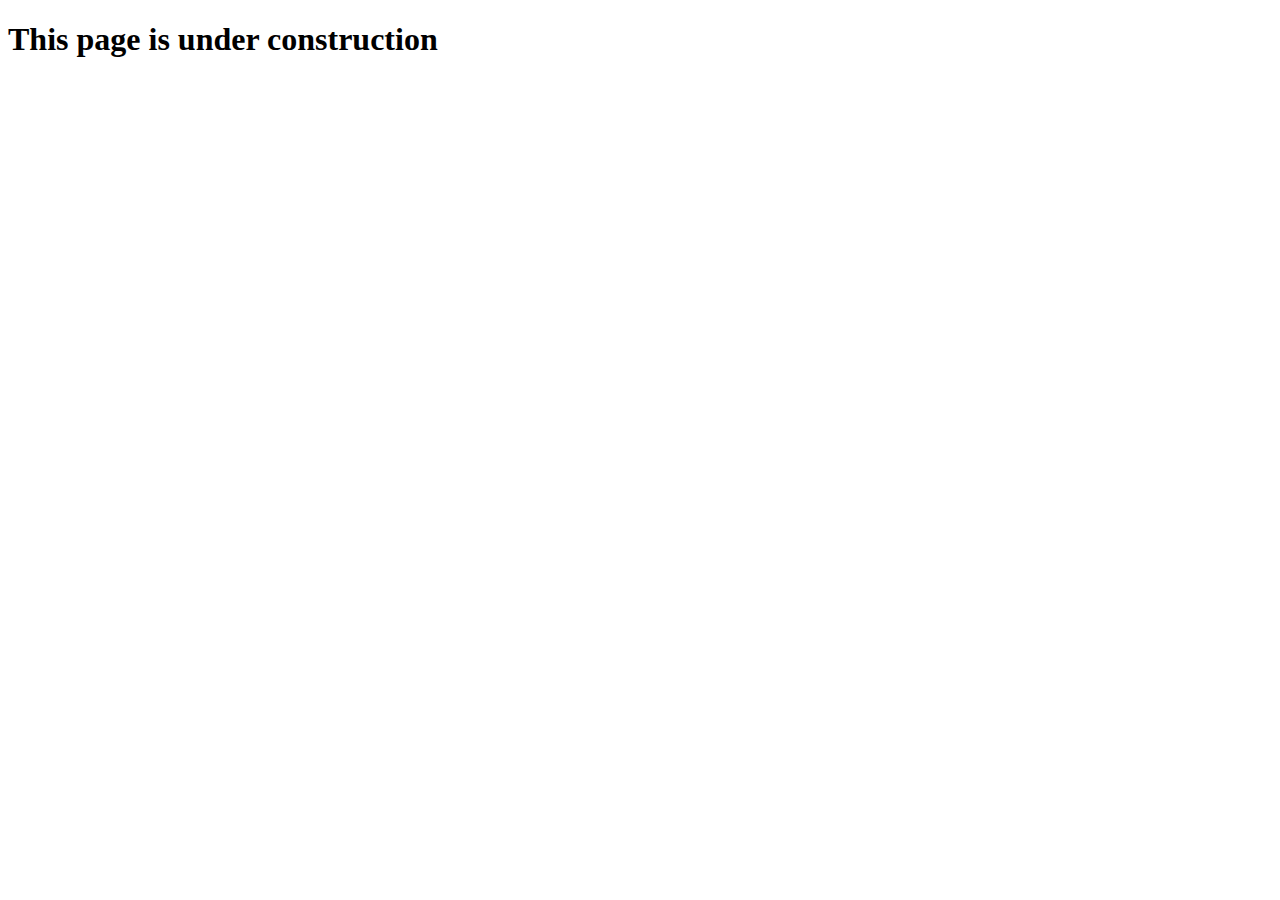
==== index.html @ 193db027 "Initial Commit" ====
<!DOCTYPE html>
<html lang="en">
<head>
    <meta charset="UTF-8">
    <meta name="viewport" content="width=device-width, initial-scale=1.0">
    <title>Keheck's Homepage</title>
</head>
<body>
    <h1>This page is under construction</h1>
</body>
</html>
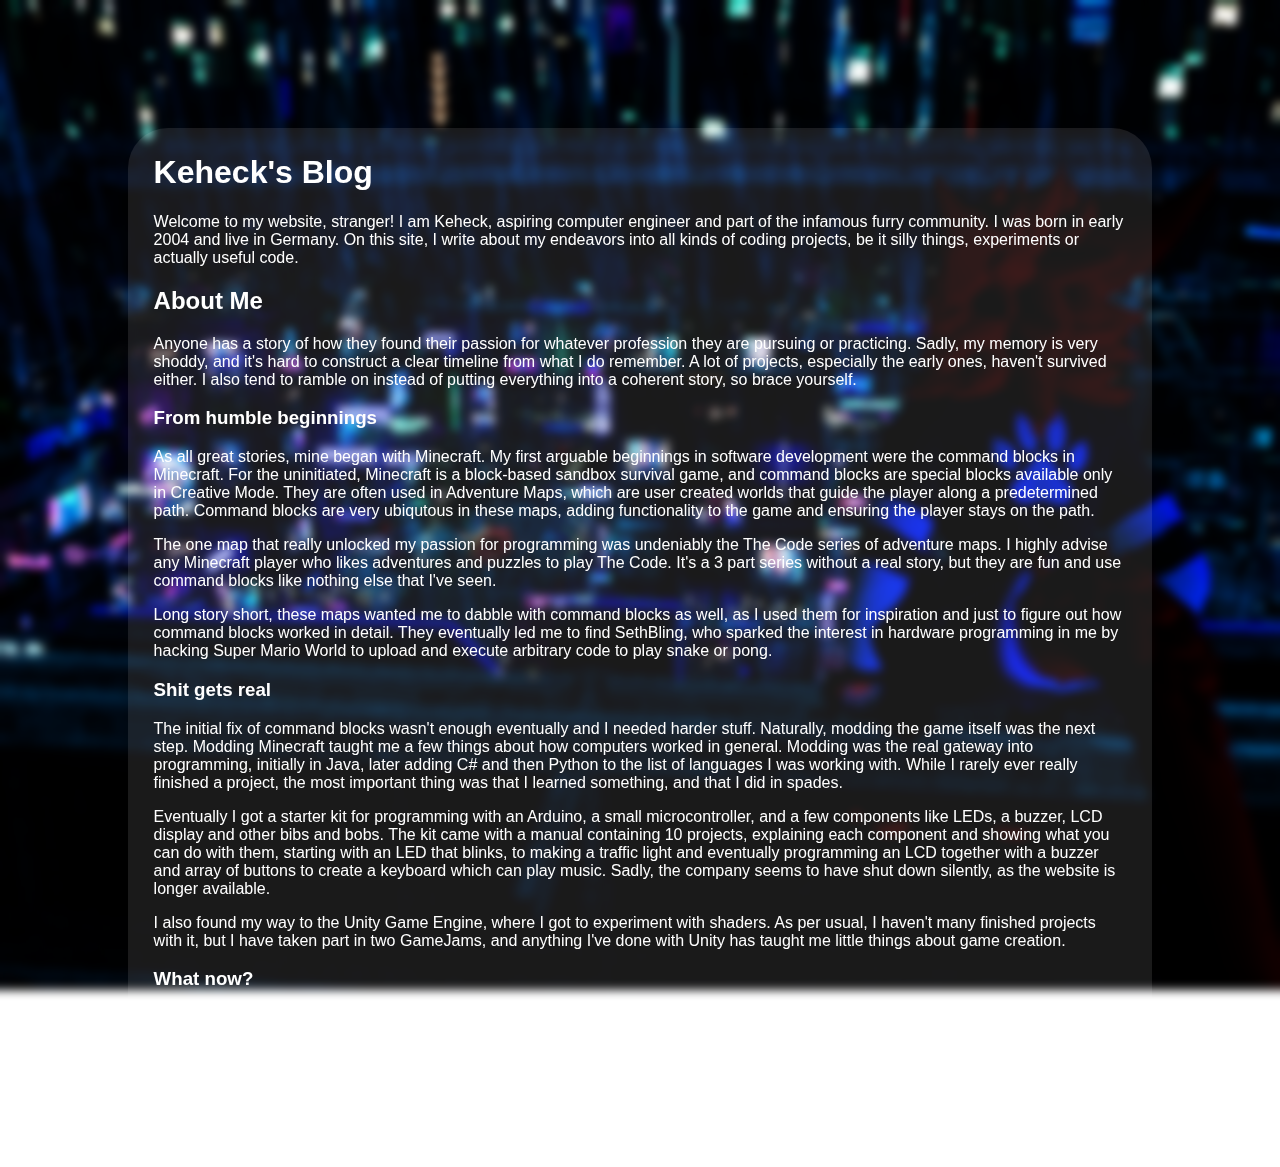
==== commit 35526ed6: "Create title page" ====
--- a/index.html
+++ b/index.html
@@ -3,9 +3,84 @@
 <head>
     <meta charset="UTF-8">
     <meta name="viewport" content="width=device-width, initial-scale=1.0">
-    <title>Keheck's Homepage</title>
+    <title>Keheck's Blog</title>
+    <link rel="stylesheet" href="./style/main.css">
 </head>
 <body>
-    <h1>This page is under construction</h1>
+<div class="article">
+<h1>Keheck's Blog</h1>
+
+<p>Welcome to my website, stranger! I am Keheck, aspiring computer engineer and
+part of the infamous furry community. I was born in early 2004 and live in
+Germany. On this site, I write about my endeavors into all kinds of coding
+projects, be it silly things, experiments or actually useful code.</p>
+
+<h2>About Me</h2>
+
+<p>Anyone has a story of how they found their passion for whatever profession they
+are pursuing or practicing. Sadly, my memory is very shoddy, and it's hard to
+construct a clear timeline from what I do remember. A lot of projects,
+especially the early ones, haven't survived either. I also tend to ramble on
+instead of putting everything into a coherent story, so brace yourself.</p>
+
+<h3>From humble beginnings</h3>
+
+<p>As all great stories, mine began with Minecraft. My first arguable beginnings
+in software development were the command blocks in Minecraft. For the
+uninitiated, Minecraft is a block-based sandbox survival game, and command
+blocks are special blocks available only in Creative Mode. They are often used
+in Adventure Maps, which are user created worlds that guide the player along a
+predetermined path. Command blocks are very ubiqutous in these maps, adding
+functionality to the game and ensuring the player stays on the path.</p>
+
+<p>The one map that really unlocked my passion for programming was undeniably the
+The Code series of adventure maps. I highly advise any Minecraft player who
+likes adventures and puzzles to play The Code. It's a 3 part series without a
+real story, but they are fun and use command blocks like nothing else that I've
+seen.</p>
+
+<p>Long story short, these maps wanted me to dabble with command blocks as well,
+as I used them for inspiration and just to figure out how command blocks worked
+in detail. They eventually led me to find SethBling, who sparked the interest
+in hardware programming in me by hacking Super Mario World to upload and
+execute arbitrary code to play snake or pong.</p>
+
+<h3>Shit gets real</h3>
+
+<p>The initial fix of command blocks wasn't enough eventually and I needed harder
+stuff. Naturally, modding the game itself was the next step. Modding Minecraft
+taught me a few things about how computers worked in general. Modding was the
+real gateway into programming, initially in Java, later adding C# and then
+Python to the list of languages I was working with. While I rarely ever
+really finished a project, the most important thing was that I learned
+something, and that I did in spades.</p>
+
+<p>Eventually I got a starter kit for programming with an Arduino, a small
+microcontroller, and a few components like LEDs, a buzzer, LCD display and
+other bibs and bobs. The kit came with a manual containing 10 projects,
+explaining each component and showing what you can do with them, starting with
+an LED that blinks, to making a traffic light and eventually programming an LCD
+together with a buzzer and array of buttons to create a keyboard which can play
+music. Sadly, the company seems to have shut down silently, as the website is
+longer available.</p>
+
+<p>I also found my way to the Unity Game Engine, where I got to experiment with
+shaders. As per usual, I haven't many finished projects with it, but I have
+taken part in two GameJams, and anything I've done with Unity has taught me
+little things about game creation.</p>
+
+<h3>What now?</h3>
+
+<p>As of writing this, I am 20 years old now. I'm going to college to study
+computer engineering, which combines the two practices of hardware creation
+and software development. A computer engineer would for example design the
+circuit boards for a new GPU and develop the driver so your operating system
+can talk to it.</p>
+
+<p>I am skilled in most languages, including Java, C#, C and Python. I know about
+a lot of software development concepts like APIs, libraries, compilers, OOP and
+all that jazz. The learning process is far from over though! Software
+development is a vast field. I wonder where my next project will lead me...</p>
+</div>
 </body>
 </html>--- a/style/main.css
+++ b/style/main.css
@@ -0,0 +1,20 @@
+.article {
+    font-family: Arial, Helvetica, sans-serif;
+    color:white;
+    background-color: rgba(255, 255, 255, 0.1);
+    padding: 5px 2vw 5px 2vw;
+    margin: 0% 10% 1% 10%;
+    border: 0px none red;
+    border-radius: 40px;
+}
+
+body {
+    padding: 10% 0 0 0;
+    backdrop-filter: blur(5px);
+    margin: 0;
+}
+
+html {
+    background: url(assets/bg.webp) center no-repeat fixed;
+    margin: 0;
+}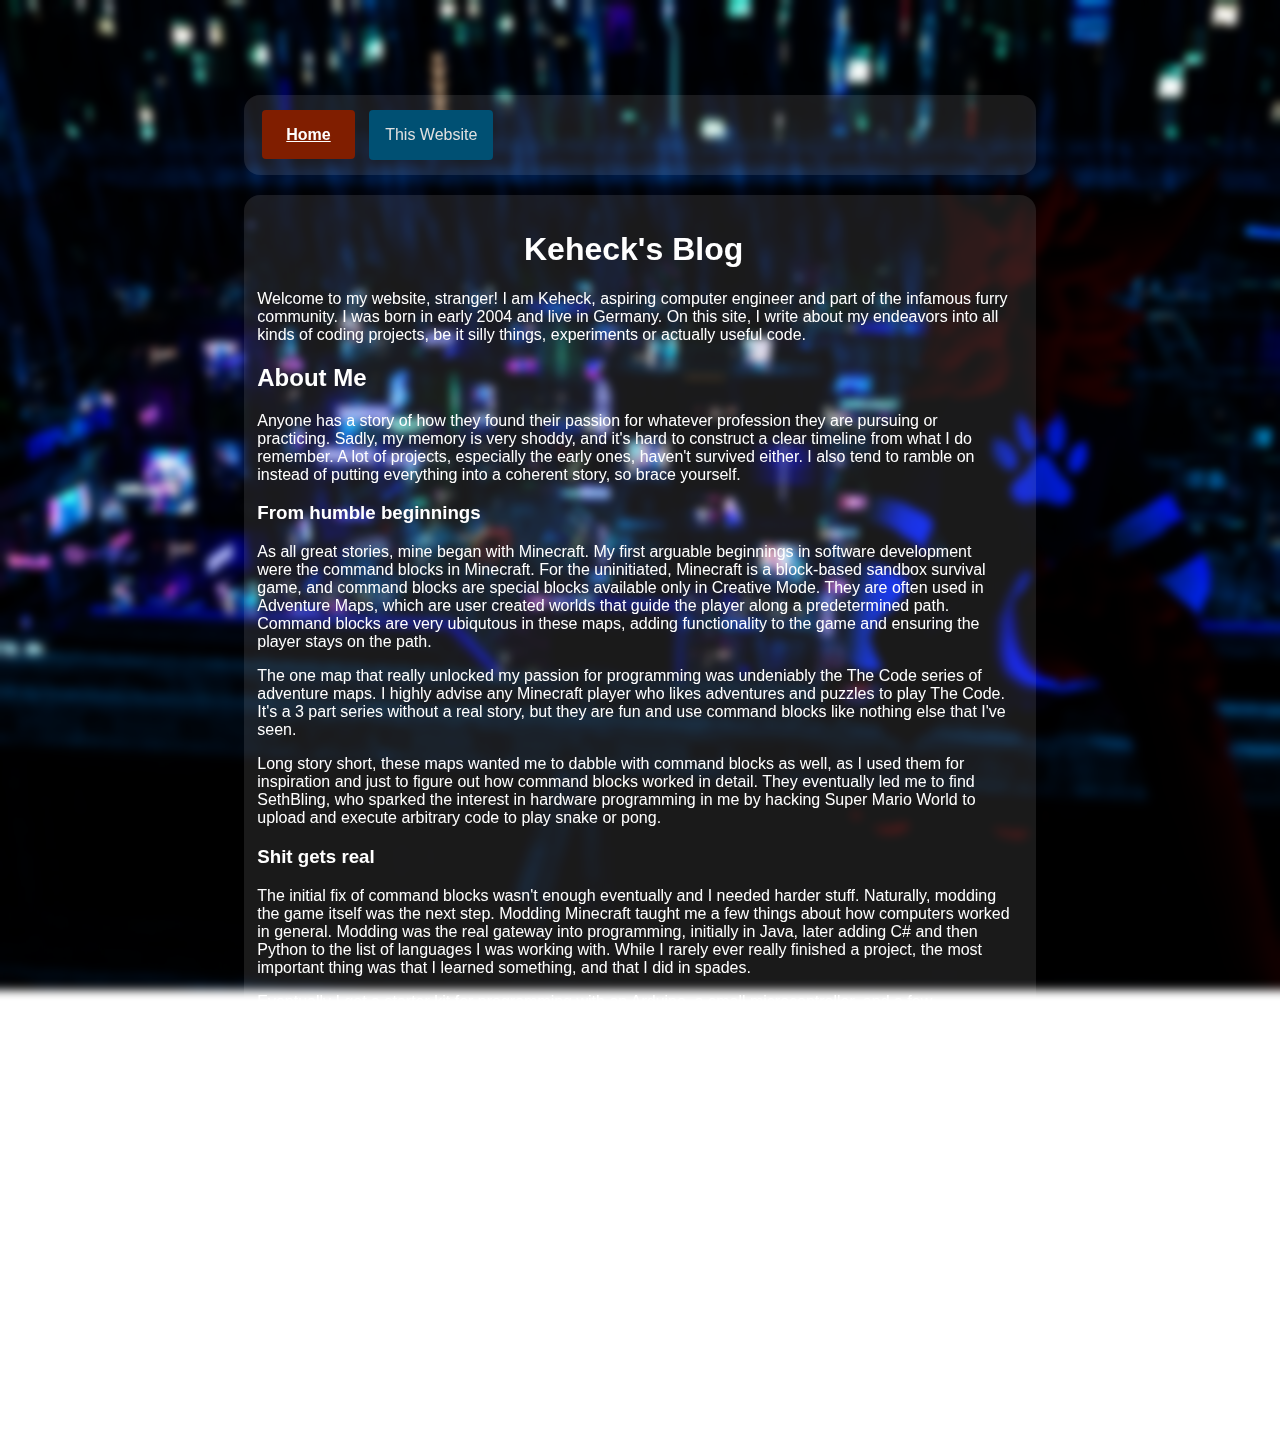
==== commit 05ddd545: "First deployment" ====
--- a/index.html
+++ b/index.html
@@ -1,12 +1,15 @@
 <!DOCTYPE html>
 <html lang="en">
-<head>
-    <meta charset="UTF-8">
-    <meta name="viewport" content="width=device-width, initial-scale=1.0">
-    <title>Keheck's Blog</title>
-    <link rel="stylesheet" href="./style/main.css">
+<meta charset="UTF-8">
+<meta name="viewport" content="width=device-width, initial-scale=1.0">
+<title>Keheck's Blog</title>
+<link rel="stylesheet" href="./style/main.css">
 </head>
 <body>
+<div class="navbar">
+<a href="https://keheck.github.io" class="homepage"><strong>Home</strong></a>
+<div class="dropdown"><button class="dropbtn">This Website</button><div class="dropdown-content"><a href="https://keheck.github.io/pages/meta/this_page">How I made this page</a></div></div>
+</div>
 <div class="article">
 <h1>Keheck's Blog</h1>
 
@@ -82,5 +85,4 @@
 all that jazz. The learning process is far from over though! Software
 development is a vast field. I wonder where my next project will lead me...</p>
 </div>
-</body>
-</html>+</body></html>
--- a/style/main.css
+++ b/style/main.css
@@ -1,20 +1,83 @@
-.article {
+* {
     font-family: Arial, Helvetica, sans-serif;
+}
+
+body>div {
     color:white;
     background-color: rgba(255, 255, 255, 0.1);
-    padding: 5px 2vw 5px 2vw;
-    margin: 0% 10% 1% 10%;
+    padding: 15px 2vw 15px 1vw;
+    margin: 20px 0;
     border: 0px none red;
-    border-radius: 40px;
+    border-radius: 1em;
 }
 
 body {
-    padding: 10% 0 0 0;
+    padding: 75px max(19.1%, 20px) 1% max(19.1%, 20px);
     backdrop-filter: blur(5px);
     margin: 0;
+    -webkit-backdrop-filter: blur(5px);
 }
 
 html {
     background: url(assets/bg.webp) center no-repeat fixed;
     margin: 0;
+}
+
+h1 {
+  text-align: center;
+}
+
+/* Style The Dropdown Button */
+.dropbtn, .navbar>a {
+  background-color: #005073;
+  color: #e0e0e0;
+  padding: 1em;
+  font-size: 16px;
+  border: none;
+  cursor: pointer;
+  border-radius: 4px;
+  margin: 0 5px;
+}
+
+.navbar>a {
+  padding: 1em 1.5em;
+  color: #fff;
+  background-color: #801e00;
+}
+
+/* The container <div> - needed to position the dropdown content */
+.dropdown {
+  position: relative;
+  display: inline-block;
+}
+
+/* Dropdown Content (Hidden by Default) */
+.dropdown-content {
+  display: none;
+  position: absolute;
+  background-color: #0082af;
+  min-width: 160px;
+  box-shadow: 0px 8px 16px 0px rgba(0,0,0,0.2);
+  margin: 0 5px;
+  border-radius: 5px;
+  z-index: 1;
+}
+
+/* Links inside the dropdown */
+.dropdown-content a {
+  color: #e9e9e9;
+  padding: 0.75em 1em;
+  text-decoration: none;
+  display: block ruby;
+  background-color: rgba(102, 102, 255, 0.25);
+  border-radius: 5px;
+  margin: 1px 0;
+}
+
+/* Change color of dropdown links on hover */
+.dropdown-content a:hover {background-color: #009bd2;}
+
+/* Show the dropdown menu on hover */
+.dropdown:hover .dropdown-content {
+  display: block;
 }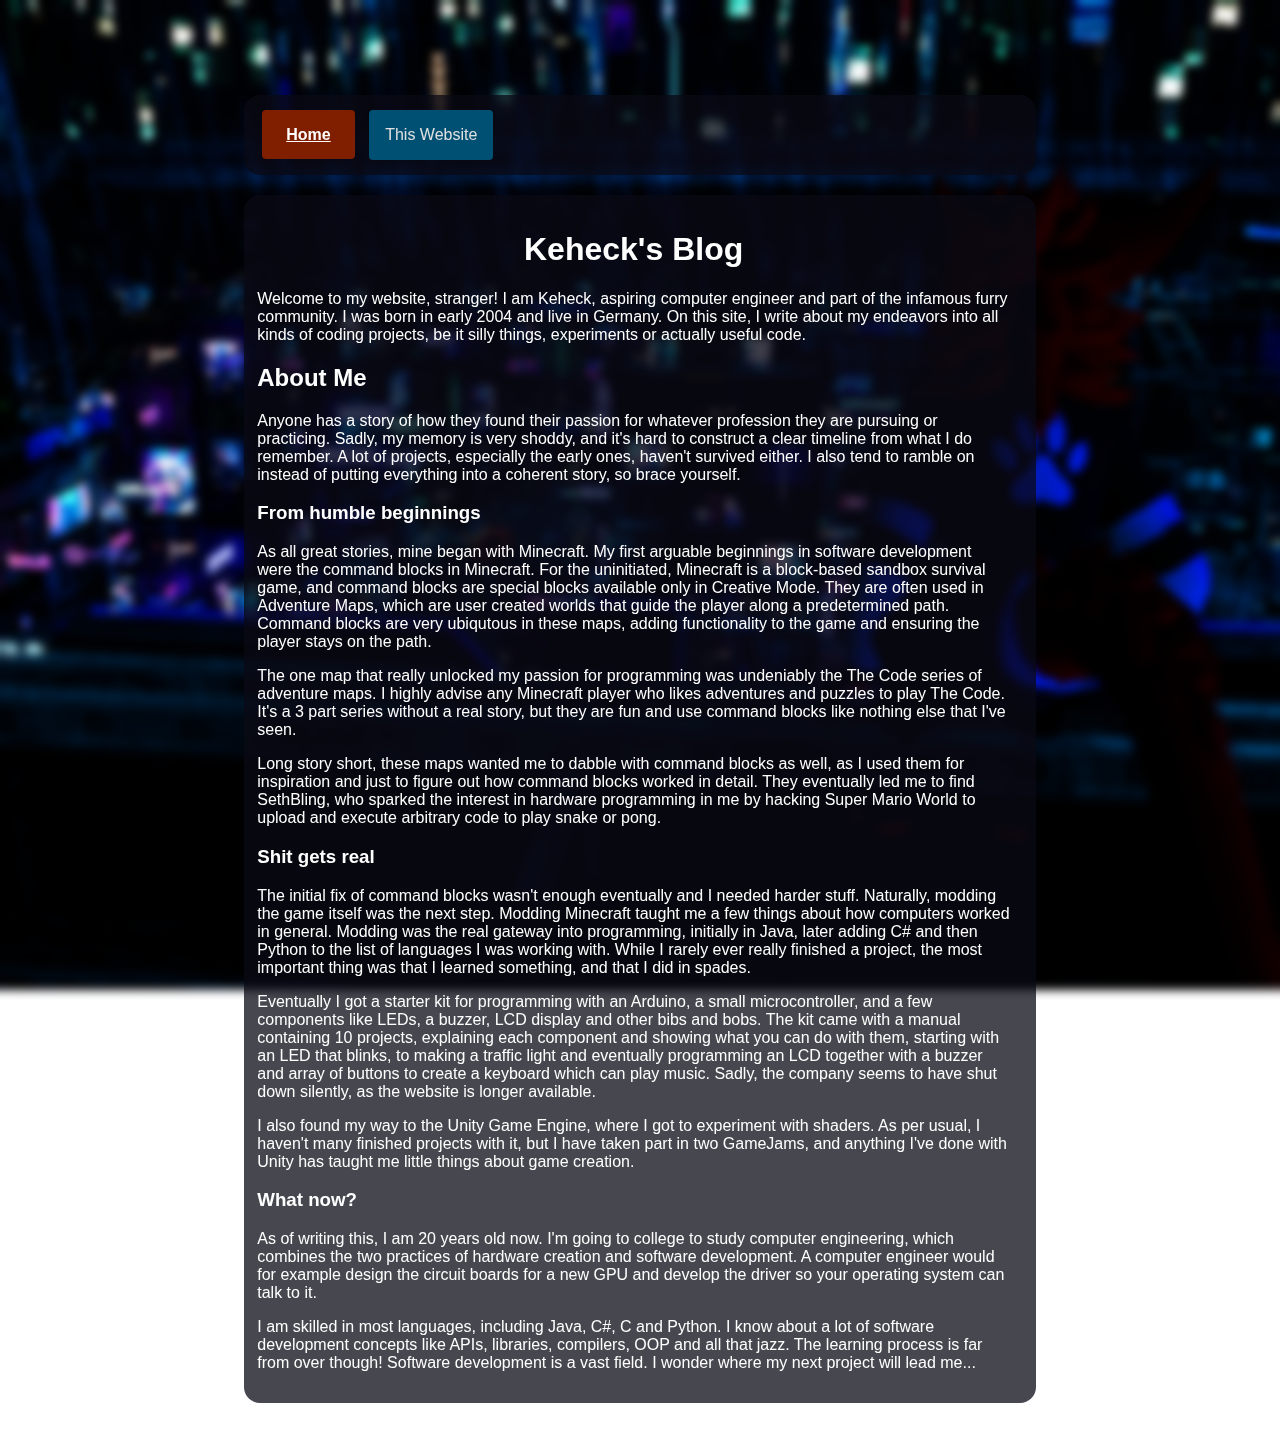
==== commit 792c3bfa: "Fix spell check, add support for OpenGraph" ====
--- a/index.html
+++ b/index.html
@@ -2,13 +2,19 @@
 <html lang="en">
 <meta charset="UTF-8">
 <meta name="viewport" content="width=device-width, initial-scale=1.0">
+<meta property="og:type" content="website">
+<meta property="og:title" content="TITLE">
+<meta property="og:description" content="A blog by a silly Protogen about silly software projects">
+<meta property="og:url" content="https://keheck.github.io">
+<meta property="og:image" content="https://keheck.github.io/style/assets/embed_icon.webp">
+<meta name="theme-color" content="#b20e09">
 <title>Keheck's Blog</title>
-<link rel="stylesheet" href="./style/main.css">
+<link rel="stylesheet" href="/style/main.css">
 </head>
 <body>
 <div class="navbar">
 <a href="https://keheck.github.io" class="homepage"><strong>Home</strong></a>
-<div class="dropdown"><button class="dropbtn">This Website</button><div class="dropdown-content"><a href="https://keheck.github.io/pages/meta/this_page">How I made this page</a></div></div>
+<div class="dropdown"><button class="dropbtn">This Website</button><div class="dropdown-content"><a href="https://keheck.github.io/meta/this_page">How I made this page</a></div></div>
 </div>
 <div class="article">
 <h1>Keheck's Blog</h1>
--- a/style/main.css
+++ b/style/main.css
@@ -1,10 +1,16 @@
-* {
+:not(code) {
     font-family: Arial, Helvetica, sans-serif;
+}
+
+code {
+  background-color: #111;
+  padding: 0.1em 0.3em;
+  border-radius: 0.25em
 }
 
 body>div {
     color:white;
-    background-color: rgba(255, 255, 255, 0.1);
+    background-color: rgba(10, 10, 20, 0.75);
     padding: 15px 2vw 15px 1vw;
     margin: 20px 0;
     border: 0px none red;
